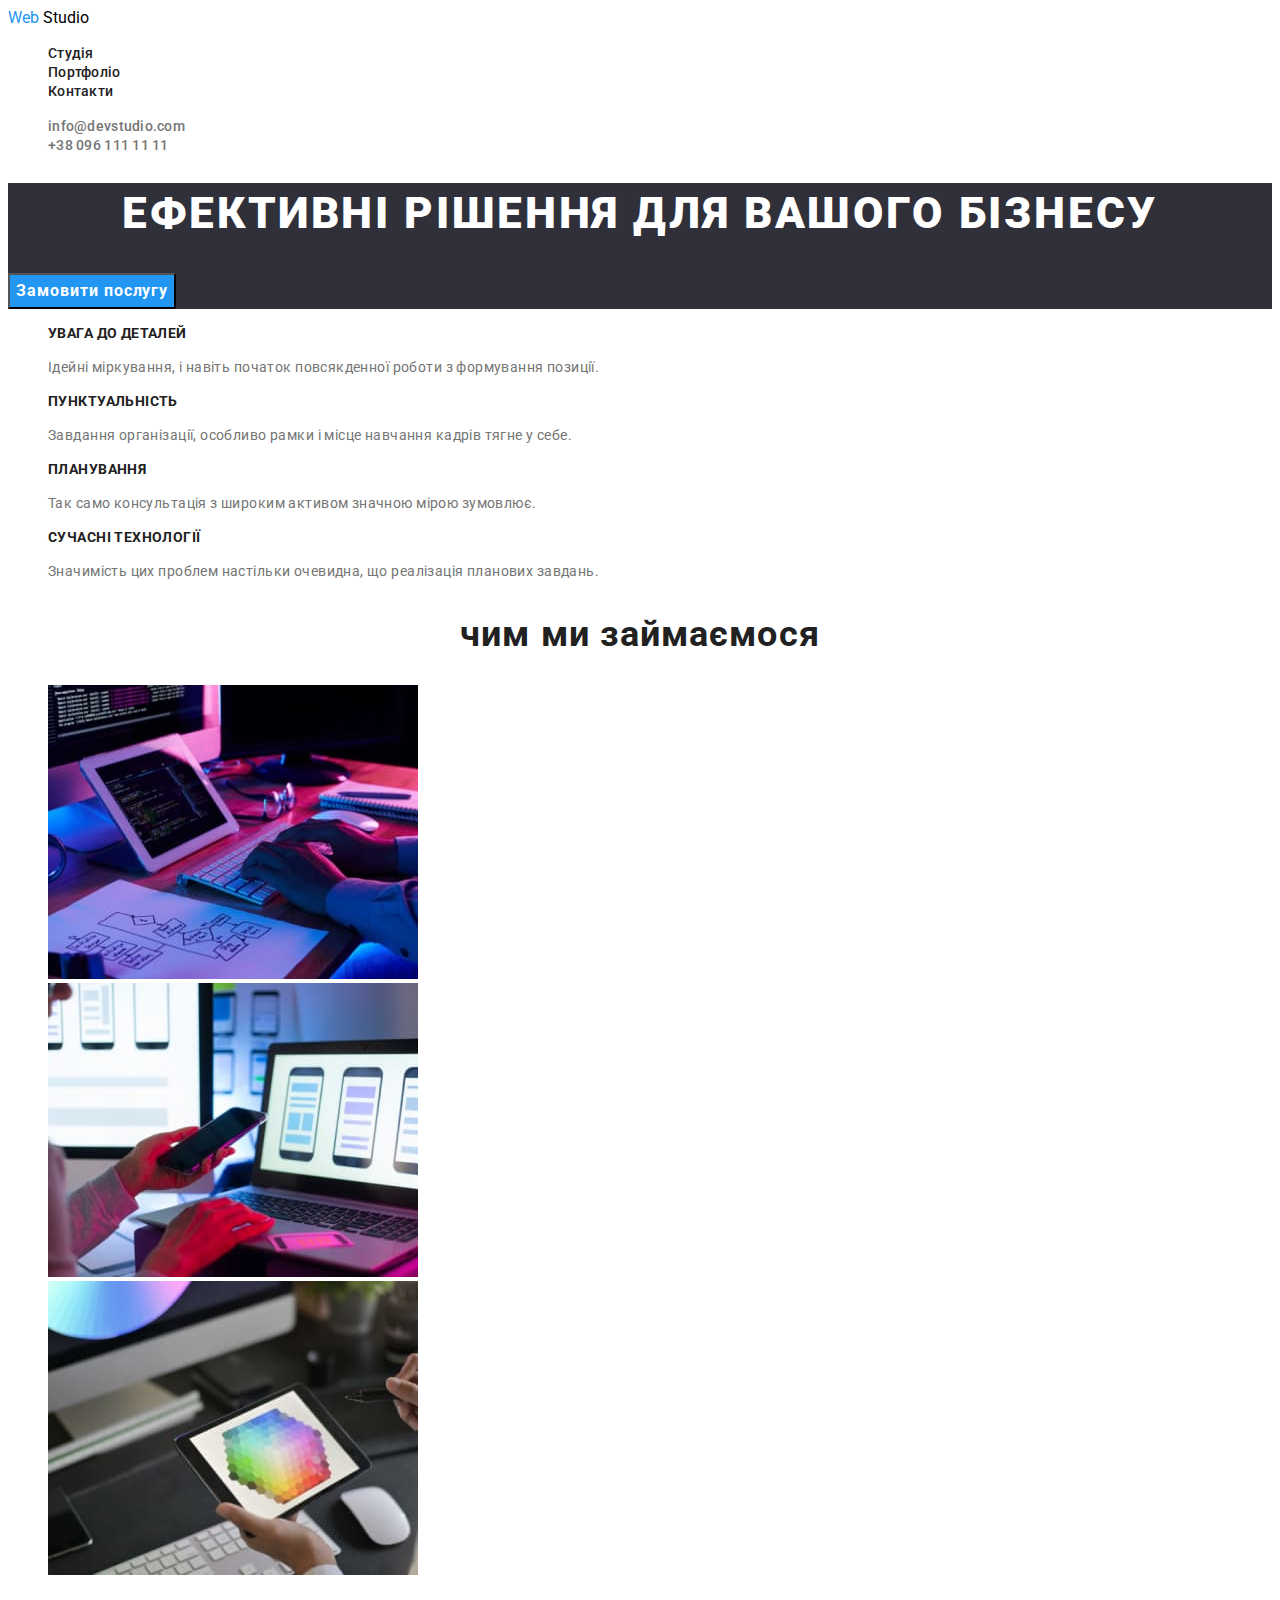
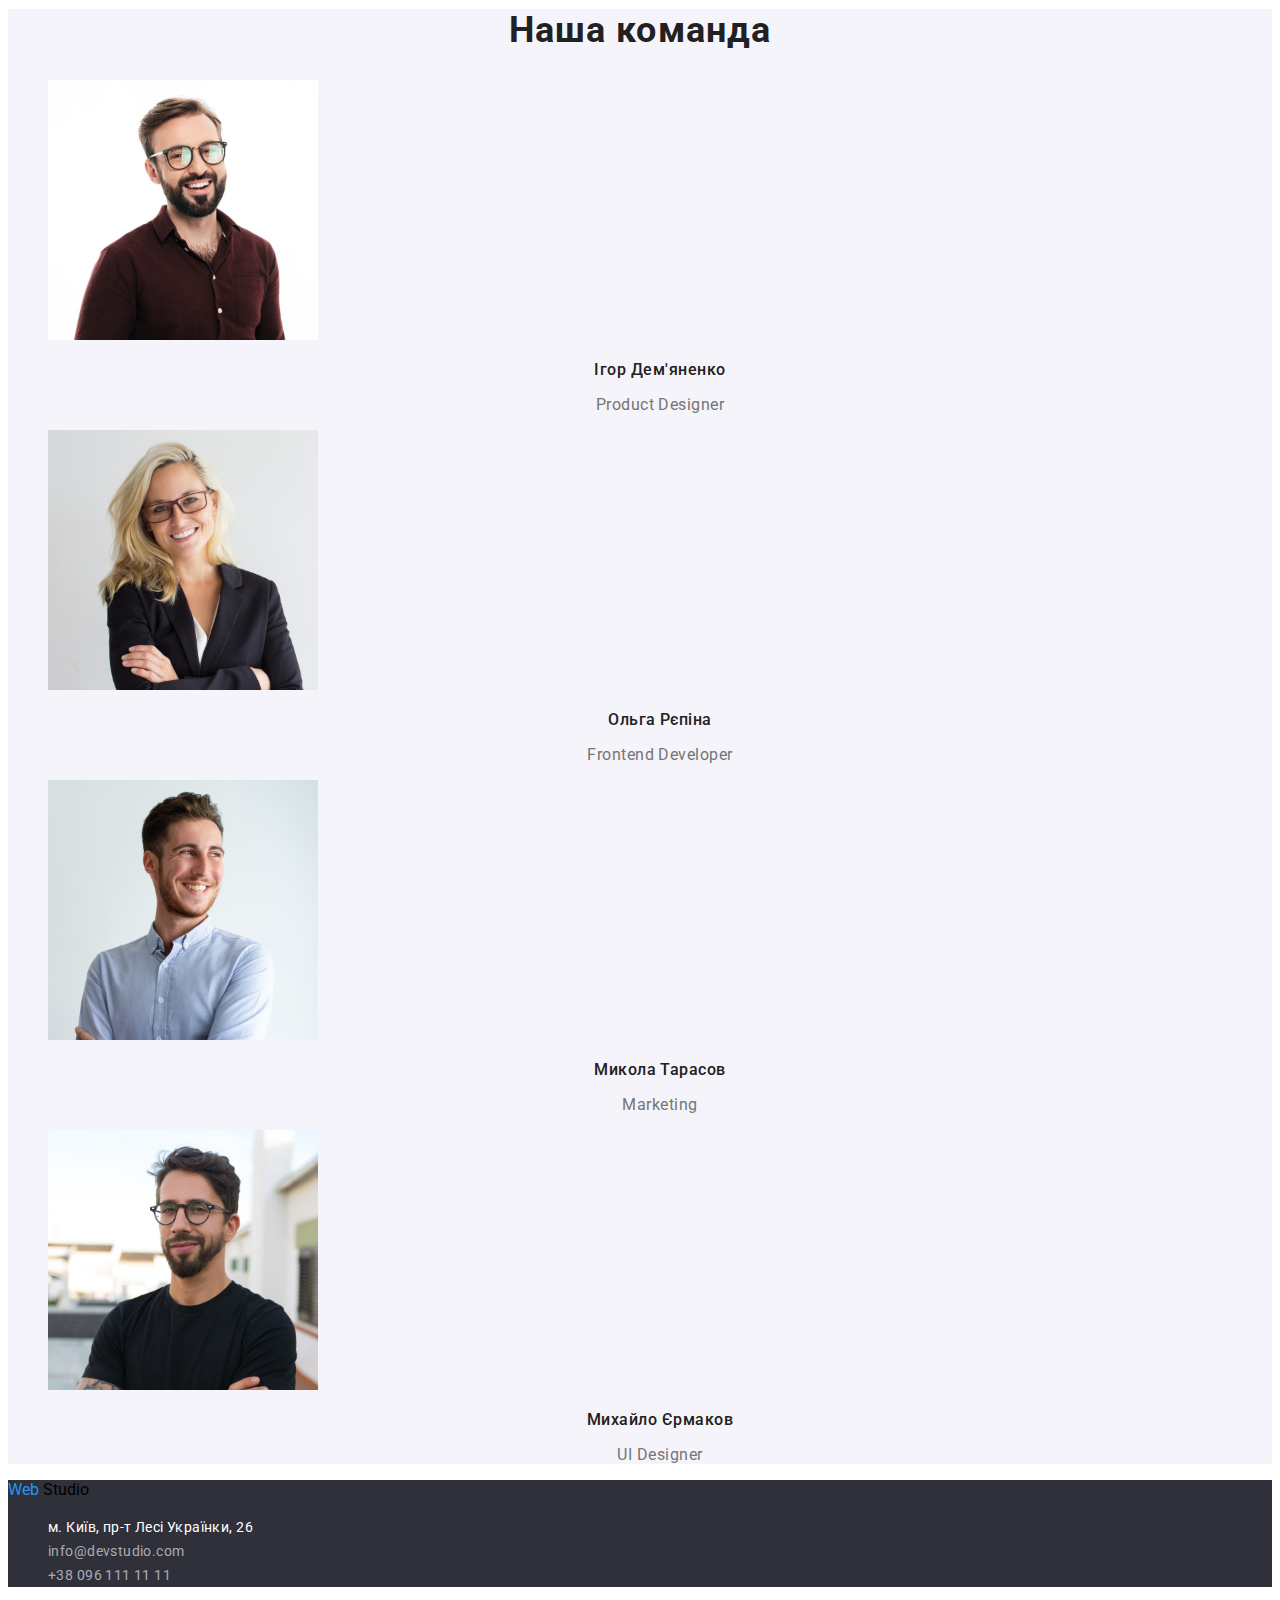
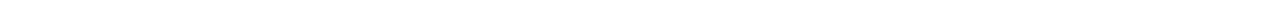
==== index.html @ f574fe93 "11/10/22" ====
<!DOCTYPE html>
<html lang="uk">

<head>
    <meta charset="UTF-8">
    <meta http-equiv="X-UA-Compatible" content="IE=edge">
    <meta name="viewport" content="width=device-width, initial-scale=1.0">
    <title>homework1</title>

    <link rel="preconnect" href="https://fonts.googleapis.com">
    <link rel="preconnect" href="https://fonts.gstatic.com" crossorigin>
    <link href="https://fonts.googleapis.com/css2?family=Raleway:wght@700&family=Roboto:wght@400;500;700;900&display=swap"
    rel="stylesheet">

    <link rel="stylesheet" href="./css/styles.css"/>
</head>

<body>
    <header>
            <a href="./index.html" class="logo">
                <span class="first-part">Web</span>
                <span class="last-part">Studio</span>

            </a>
            <nav class="header-nav">
            <ul class="nav-list list">

                <li class="header-nav-item">
                    <a href="./index.html" class="header-nav-link link"> Студія</a>
                </li>

                <li class="header-nav-item">
                    <a href="./index.html" class="header-nav-link link"> Портфоліо</a>
                </li>

                <li class="header-nav-item">
                    <a href="./index.html" class="header-nav-link link"> Контакти</a>
                </li>
            </ul>
        </nav>
        <ul>
            <li><a class="header-mail-link link" href="malito:info@devstudio.com">info@devstudio.com</a></li>
            <li><a class="header-tel-link link" href="tel:+380961111111"> +38 096 111 11 11</a></li>
        </ul>
    </header>
    <main>
        <section class="section-hero">
            <h1 class="hero-title-before">Ефективні рішення для вашого бізнесу</h1>
        <button class="header-btn btn" type="button">Замовити послугу</button>
        </section>

        <section>
            <ul>
                <li>
                    <h3 class="hero-title-after">УВАГА ДО ДЕТАЛЕЙ</h3>
                    <p class="hero-content">Ідейні міркування, і навіть початок повсякденної роботи з формування позиції.</p>
                </li>

                <li>
                    <h3 class="hero-title-after" >пунктуальність</h3>
                    <p class="hero-content"> Завдання організації, особливо рамки і місце навчання кадрів тягне у себе.</p>
                </li>

                <li>
                    <h3 class="hero-title-after">планування</h3>
                    <p class="hero-content">Так само консультація з широким активом значною мірою зумовлює.</p>
                </li>

                <li>
                    <h3 class="hero-title-after">сучасні технології</h3>
                    <p class="hero-content">Значимість цих проблем настільки очевидна, що реалізація планових завдань.</p>
                </li>
            </ul>
        </section>

        <section>
            <h2 class="about-title">чим ми займаємося</h2>
            <ul>
                <li>
                    <img src="./img/images/work1.jpg" alt="людина пише код" width="370">
                </li>
                <li>
                    <img src="./img/images/work2.jpg" alt="ноутбук з варіантами макетів" width="370">
                </li>
                <li>
                    <img src="./img/images/work3.jpg" alt="вибір кольорів на планшеті" width="370">
                </li>
            </ul>
        </section>

        <section class="section-team">
            <h2 class="about-title">Наша команда</h2>
            <ul>
                <li>
                    <img src="./img/images/designer.jpg" alt="Ігор Дем'яненко" width="270">
                    <h3 class="about-team">Ігор Дем'яненко</h3>
                    <p class="work-team">Product Designer</p>
                </li>
                <li>
                    <img src="./img/images/frontend.jpg" alt="Ольга Рєпіна" width="270">
                    <h3 class="about-team" >Ольга Рєпіна</h3>
                    <p class="work-team">Frontend Developer</p>
                </li>
                <li>
                    <img src="./img/images/marketing.jpg" alt="Микола Тарасов" width="270">
                    <h3 class="about-team" >Микола Тарасов</h3>
                    <p class="work-team">Marketing</p>
                </li>
                <li>
                    <img src="./img/images/uldesigner.jpg" alt="Михайло Єрмаков" width="270">
                    <h3 class="about-team">Михайло Єрмаков</h3>
                    <p class="work-team">UI Designer</p>
                </li>
            </ul>
        </section>
    </main>
    <footer class="about-contact">
        <a href="index.html" class="logo"></a>
        <span class="first-part">Web</span>
        <span class="last-part">Studio</span>
        <address>
            <ul class="about-contact">
                <li>
                    <a class="about-adress link" href="https://goo.gl/maps/bgWWVfz923jfPbvQA" target="_blank"
                        rel="noopener noreferrer nofollow">м. Київ, пр-т Лесі Українки, 26</a>
                </li>
                <li>
                <a class="about-mail link" href="malito:info@devstudio.com">info@devstudio.com</a>
                </li>
                <li>
                <a class="about-tel link" href="tel:+380961111111"> +38 096 111 11 11</a>
                </li>
            </ul>
        </address>
    </footer>
</body>

</html>
---- css/styles.css ----
/*GENERAL STYLES*/
body{
    font-family: 'Roboto', sans-serif;
}

ul{
    list-style: none;
}

a{
    text-decoration: none;
}



.header{
position: absolute;
    width: 1600px;
    height: 80px;
    left: 0px;
    top: 0px;

    background: #FFFFFF;
}

.header-nav-link{
font-family: 'Roboto';
    font-style: normal;
    font-weight: 500;
    font-size: 14px;
    line-height: 16px;
    letter-spacing: 0.02em;

    color: #212121;
}

.header-nav-link:hover,
.header-nav-link:focus {
    color: #2196F3
}

.first-part{
color:#2196F3
}

.last-part{
    color:#000000
}

.header-mail-link{
    font-family: 'Roboto';
        font-style: normal;
        font-weight: 500;
        font-size: 14px;
        line-height: 16px;
        letter-spacing: 0.02em;
    
        color: #757575;
    
}

.header-tel-link{
font-family: 'Roboto';
    font-style: normal;
    font-weight: 500;
    font-size: 14px;
    line-height: 16px;
    letter-spacing: 0.02em;

    color: #757575;
}
.header-mail-link:hover,
.header-mail-link:focus,
.header-tel-link:hover,
.header-tel-link:focus {
color: #2196F3
}



/*HERO*/
.hero-title-before{
    font-family: 'Roboto', sans-serif;
        font-style: normal;
        font-weight: 900;
        font-size: 44px;
        line-height: 60px;
        /* or 136% */
    
        text-align: center;
        letter-spacing: 0.06em;
        text-transform: uppercase;
    
        color: #FFFFFF;
}

.section-hero{
    background: #2F303A;
}

.hero-title-after{
        font-family: 'Roboto';
        font-style: normal;
        font-weight: 700;
        font-size: 14px;
        line-height: 16px;
        letter-spacing: 0.03em;
        text-transform: uppercase;
    
        color: #212121;
    }
    .hero-content{
        font-family: 'Roboto';
            font-style: normal;
            font-weight: 400;
            font-size: 14px;
            line-height: 24px;
            /* or 171% */
            letter-spacing: 0.03em;
        
            color: #757575;
    }

.header-btn {
    font-family: 'Roboto';
    font-style: normal;
    font-weight: 700;
    font-size: 16px;
    line-height: 30px;
    /* identical to box height, or 188% */

    display: flex;
    align-items: center;
    text-align: center;
    letter-spacing: 0.06em;

    color: #FFFFFF;
    background: #2196F3;
    cursor: pointer
}


/*ABOUt*/
.about-title{
    font-family: 'Roboto';
        font-style: normal;
        font-weight: 700;
        font-size: 36px;
        line-height: 42px;
        text-align: center;
        letter-spacing: 0.03em;
    
        color: #212121;
    
}

.about-team{
    font-family: 'Roboto';
        font-style: normal;
        font-weight: 500;
        font-size: 16px;
        line-height: 19px;
        /* identical to box height */
        text-align: center;
        letter-spacing: 0.03em;
    
        color: #212121;
}
.work-team{
    font-family: 'Roboto';
        font-style: normal;
        font-weight: 400;
        font-size: 16px;
        line-height: 19px;
        /* identical to box height */
        text-align: center;
        letter-spacing: 0.03em;
    
        color: #757575;
}
.section-team{
background: #F5F4FA;
}

.about-mail{
font-family: 'Roboto';
    font-style: normal;
    font-weight: 400;
    font-size: 14px;
    line-height: 24px;
    /* or 171% */
    letter-spacing: 0.03em;

    color: rgba(255, 255, 255, 0.6);
}
.about-tel{
    font-family: 'Roboto';
        font-style: normal;
        font-weight: 400;
        font-size: 14px;
        line-height: 24px;
        /* or 171% */
        letter-spacing: 0.03em;
    
        color: rgba(255, 255, 255, 0.6);      
}

.about-tel:hover, 
.about-tel:focus,
.about-mail:hover,
.about-mail:focus{
color: #2196F3;
}
.about-adress{
        font-family: 'Roboto';
        font-style: normal;
        font-weight: 400;
        font-size: 14px;
        line-height: 24px;
        /* or 171% */
        letter-spacing: 0.03em;
    
        color: #FFFFFF;
}
.about-contact{
    background: #2F303A;
}
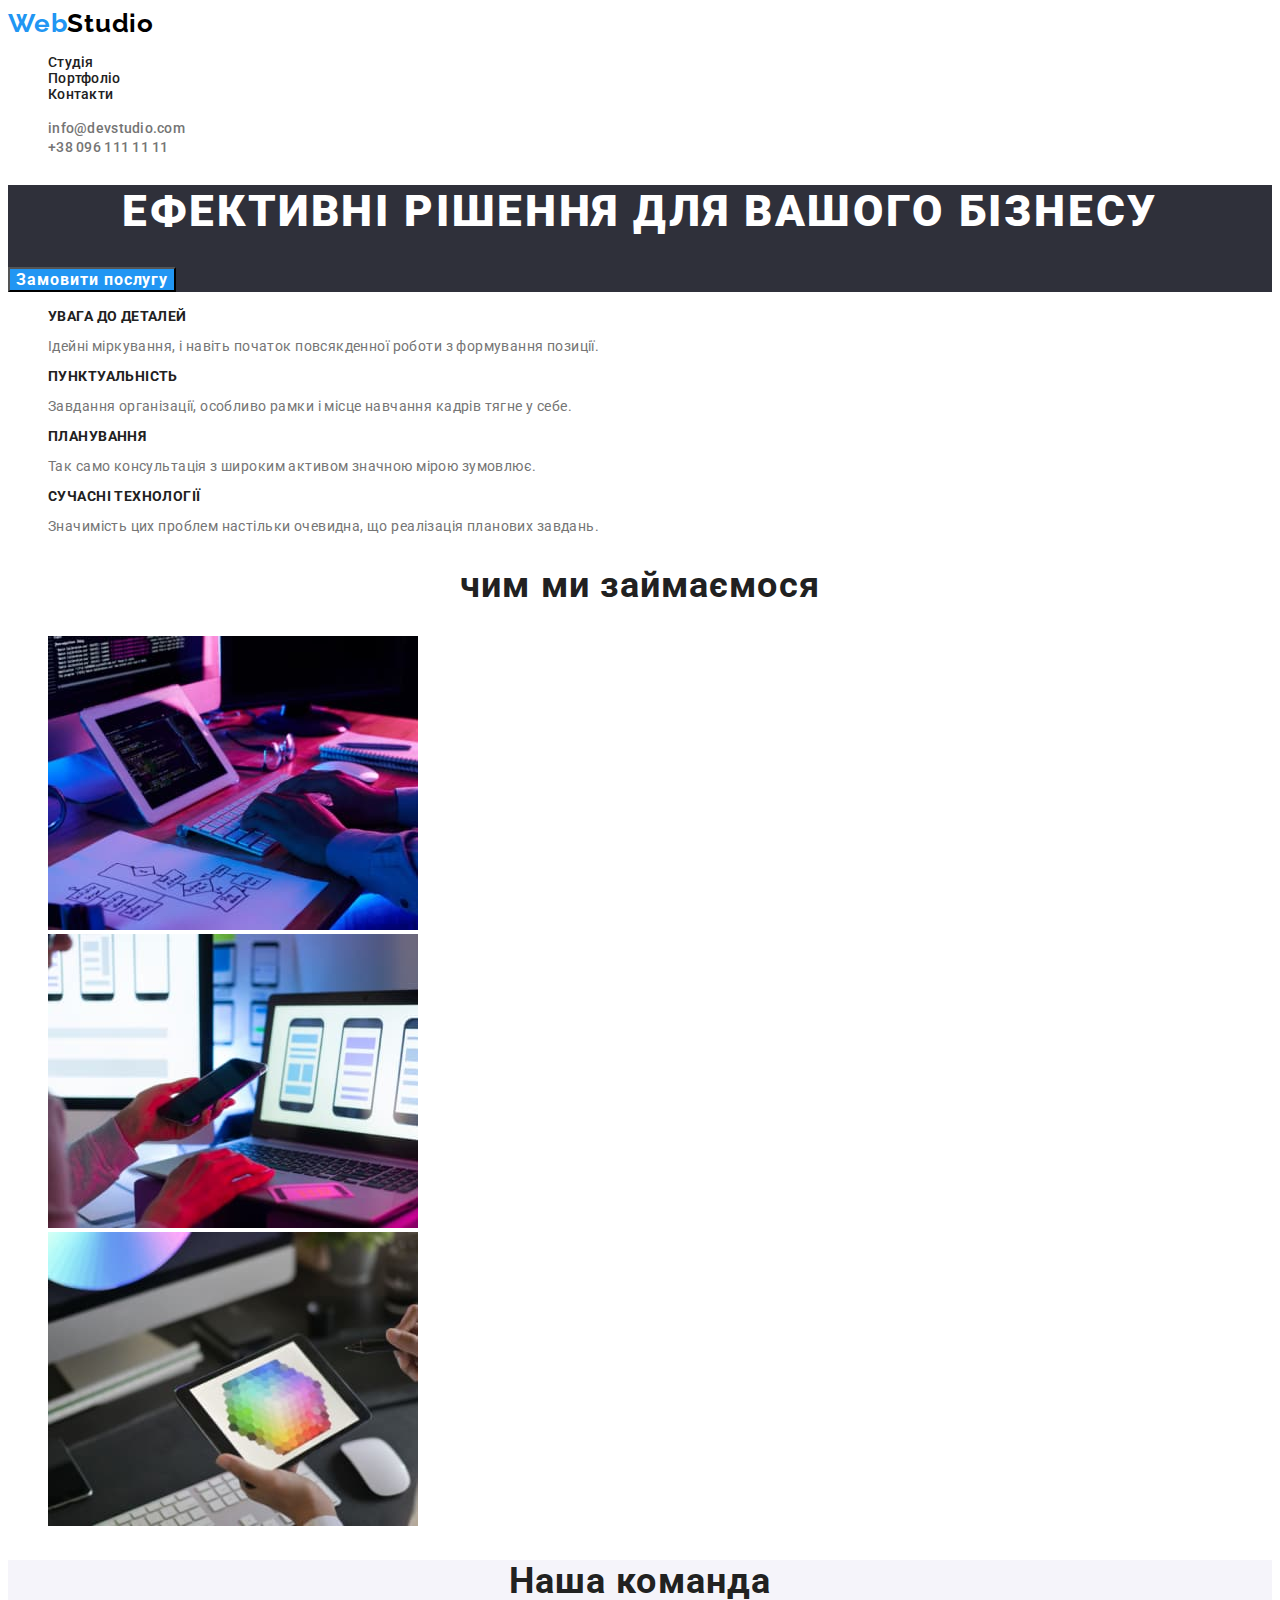
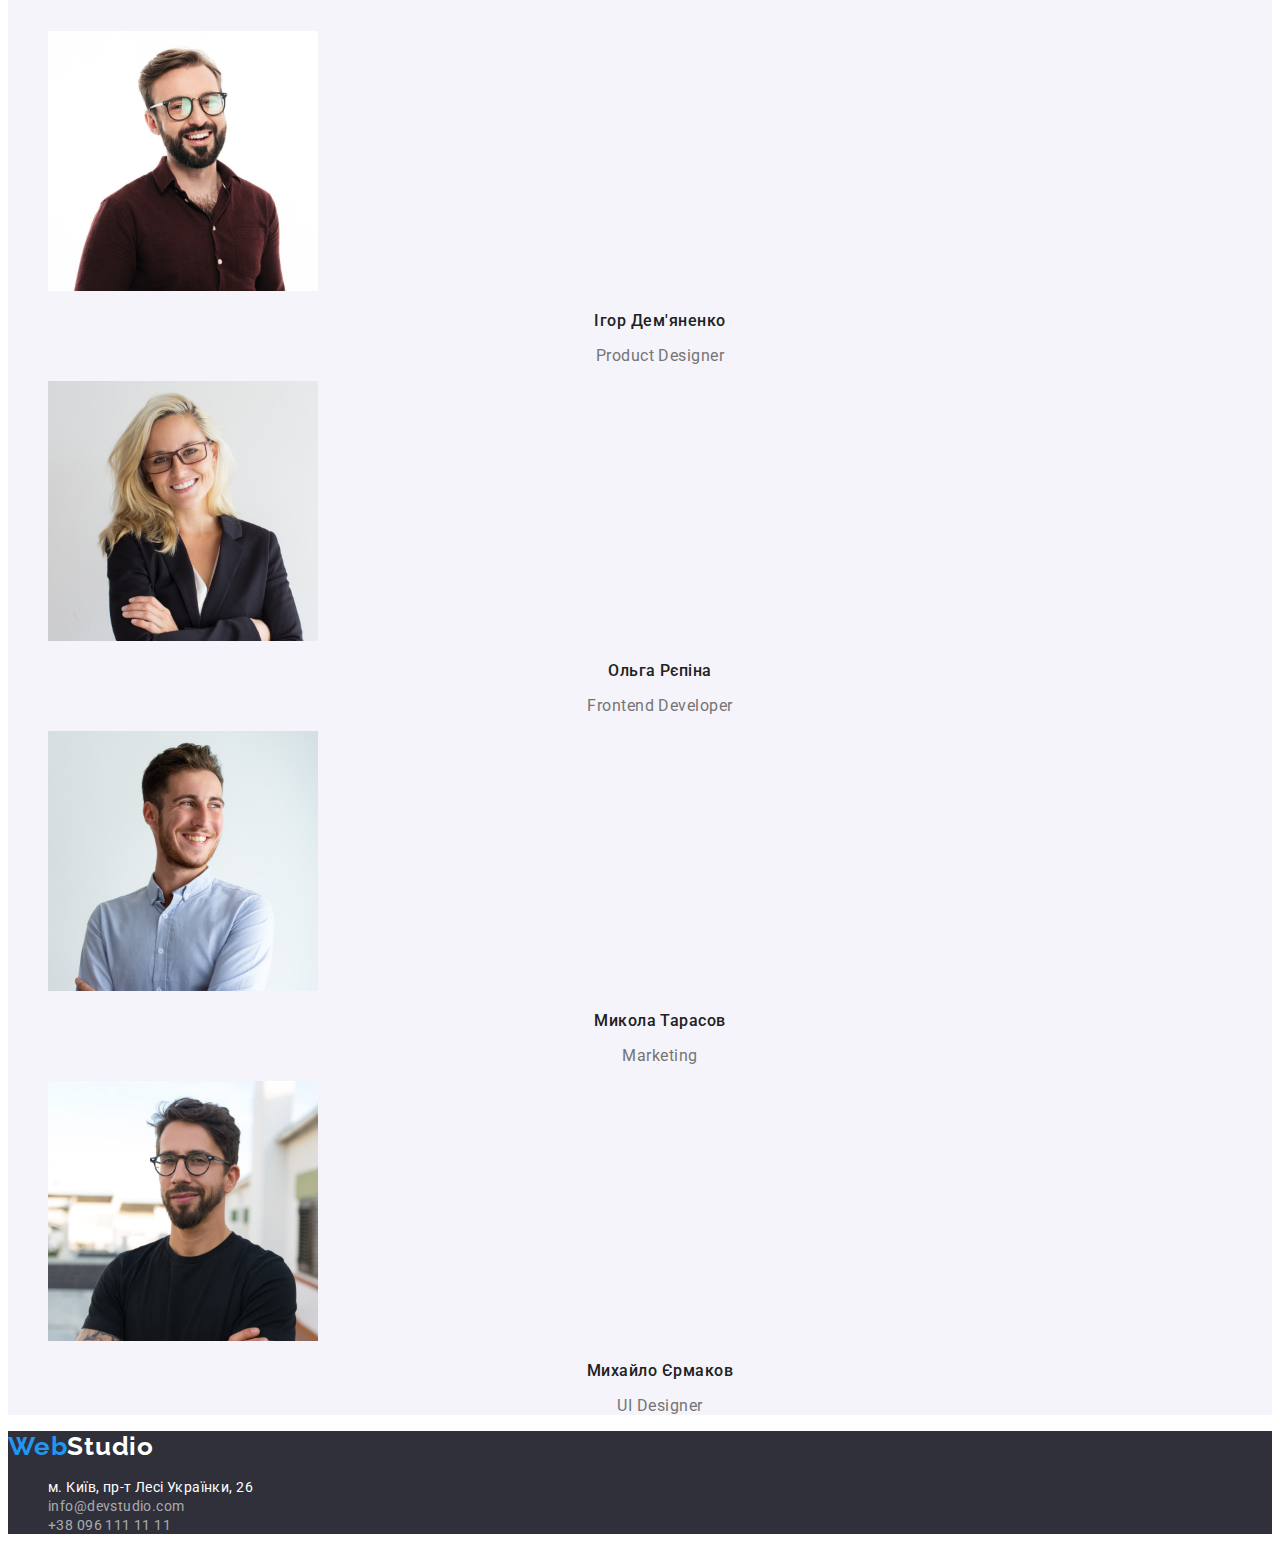
==== commit 166082ae: "update" ====
--- a/index.html
+++ b/index.html
@@ -17,24 +17,20 @@
 
 <body>
     <header>
-            <a href="./index.html" class="logo">
-                <span class="first-part">Web</span>
-                <span class="last-part">Studio</span>
-
-            </a>
+    <a class="first-part" href="./index.html"> Web<span class="last-part">Studio</span></a>
             <nav class="header-nav">
             <ul class="nav-list list">
 
-                <li class="header-nav-item">
-                    <a href="./index.html" class="header-nav-link link"> Студія</a>
+                <li class="header-link-item">
+                    <a href="./index.html" class="list-link-current link"> Студія</a>
                 </li>
 
-                <li class="header-nav-item">
-                    <a href="./index.html" class="header-nav-link link"> Портфоліо</a>
+                <li class="header-link-item">
+                    <a href="./portfolio.html" class="list-link link"> Портфоліо</a>
                 </li>
 
-                <li class="header-nav-item">
-                    <a href="./index.html" class="header-nav-link link"> Контакти</a>
+                <li class="header-link-item">
+                    <a href="./index.html" class="list-link link"> Контакти</a>
                 </li>
             </ul>
         </nav>
@@ -115,9 +111,7 @@
         </section>
     </main>
     <footer class="about-contact">
-        <a href="index.html" class="logo"></a>
-        <span class="first-part">Web</span>
-        <span class="last-part">Studio</span>
+        <a class="footer-web" href="./index.html"> Web<span class="footer-studio">Studio</span></a>
         <address>
             <ul class="about-contact">
                 <li>
--- a/css/styles.css
+++ b/css/styles.css
@@ -1,4 +1,10 @@
 /*GENERAL STYLES*/
+
+:root{
+    --second-font: 'Roboto', sans-serif;
+    --accent-color: #FFFFFF;
+    --link-hover-color: #2196F3;
+}
 body{
     font-family: 'Roboto', sans-serif;
 }
@@ -22,28 +28,62 @@
 
     background: #FFFFFF;
 }
-
-.header-nav-link{
-font-family: 'Roboto';
+.list-link-current {
+    text-decoration: none;
+    font-family: "Roboto", sans-serif;
     font-style: normal;
     font-weight: 500;
     font-size: 14px;
-    line-height: 16px;
+    line-height: calk (16/14);
     letter-spacing: 0.02em;
-
     color: #212121;
 }
 
-.header-nav-link:hover,
-.header-nav-link:focus {
+.header-link-item{
+font-family: 'Roboto';
+    font-style: normal;
+    font-weight: 500;
+    font-size: 14px;
+    line-height: calk (16/14);
+    letter-spacing: 0.02em;
+
+    color:#212121;
+}
+
+.header-link-item :hover,
+.header-link-item :focus {
     color: #2196F3
 }
 
+.list-link{
+font-family: 'Roboto';
+font-style: normal;
+font-weight: 500;
+font-size: 14px;
+line-height:  calk (16/14);
+letter-spacing: 0.02em;
+
+color: #212121;
+} 
 .first-part{
+    font-family: 'Raleway';
+        font-style: normal;
+        font-weight: 700;
+        font-size: 26px;
+        line-height: calk (31/26);
+        /* identical to box height */
+        letter-spacing: 0.03em;
 color:#2196F3
 }
 
 .last-part{
+    font-family: 'Raleway';
+        font-style: normal;
+        font-weight: 700;
+        font-size: 26px;
+        line-height:  calk (31/26);
+        /* identical to box height */
+        letter-spacing: 0.03em;
     color:#000000
 }
 
@@ -52,7 +92,7 @@
         font-style: normal;
         font-weight: 500;
         font-size: 14px;
-        line-height: 16px;
+        line-height: calk (16/14);
         letter-spacing: 0.02em;
     
         color: #757575;
@@ -64,7 +104,7 @@
     font-style: normal;
     font-weight: 500;
     font-size: 14px;
-    line-height: 16px;
+    line-height: calk (16/14);
     letter-spacing: 0.02em;
 
     color: #757575;
@@ -84,7 +124,7 @@
         font-style: normal;
         font-weight: 900;
         font-size: 44px;
-        line-height: 60px;
+        line-height:calk (60/44);
         /* or 136% */
     
         text-align: center;
@@ -103,7 +143,7 @@
         font-style: normal;
         font-weight: 700;
         font-size: 14px;
-        line-height: 16px;
+        line-height: calk (16/14);
         letter-spacing: 0.03em;
         text-transform: uppercase;
     
@@ -114,7 +154,7 @@
             font-style: normal;
             font-weight: 400;
             font-size: 14px;
-            line-height: 24px;
+            line-height: calk (24/14);
             /* or 171% */
             letter-spacing: 0.03em;
         
@@ -126,7 +166,7 @@
     font-style: normal;
     font-weight: 700;
     font-size: 16px;
-    line-height: 30px;
+    line-height: calk (30/16);
     /* identical to box height, or 188% */
 
     display: flex;
@@ -146,7 +186,7 @@
         font-style: normal;
         font-weight: 700;
         font-size: 36px;
-        line-height: 42px;
+        line-height:  calk (42/36);
         text-align: center;
         letter-spacing: 0.03em;
     
@@ -159,7 +199,7 @@
         font-style: normal;
         font-weight: 500;
         font-size: 16px;
-        line-height: 19px;
+        line-height: calk (19/16);
         /* identical to box height */
         text-align: center;
         letter-spacing: 0.03em;
@@ -171,7 +211,7 @@
         font-style: normal;
         font-weight: 400;
         font-size: 16px;
-        line-height: 19px;
+        line-height: calk (19/16);
         /* identical to box height */
         text-align: center;
         letter-spacing: 0.03em;
@@ -187,7 +227,7 @@
     font-style: normal;
     font-weight: 400;
     font-size: 14px;
-    line-height: 24px;
+    line-height: calk (24/14);
     /* or 171% */
     letter-spacing: 0.03em;
 
@@ -198,7 +238,7 @@
         font-style: normal;
         font-weight: 400;
         font-size: 14px;
-        line-height: 24px;
+        line-height: calk 24/14;
         /* or 171% */
         letter-spacing: 0.03em;
     
@@ -216,7 +256,7 @@
         font-style: normal;
         font-weight: 400;
         font-size: 14px;
-        line-height: 24px;
+        line-height: calk (24/14);
         /* or 171% */
         letter-spacing: 0.03em;
     
@@ -224,4 +264,27 @@
 }
 .about-contact{
     background: #2F303A;
+}
+
+.footer-web{
+    font-family: 'Raleway';
+        font-style: normal;
+        font-weight: 700;
+        font-size: 26px;
+        line-height: calk (31/26);
+        /* identical to box height */
+        letter-spacing: 0.03em;
+    
+        color: #2196F3;
+}
+.footer-studio{
+    font-family: 'Raleway';
+        font-style: normal;
+        font-weight: 700;
+        font-size: 26px;
+        line-height:  calk (31/26);
+        /* identical to box height */
+        letter-spacing: 0.03em;
+    
+        color:#FFFFFF;
 }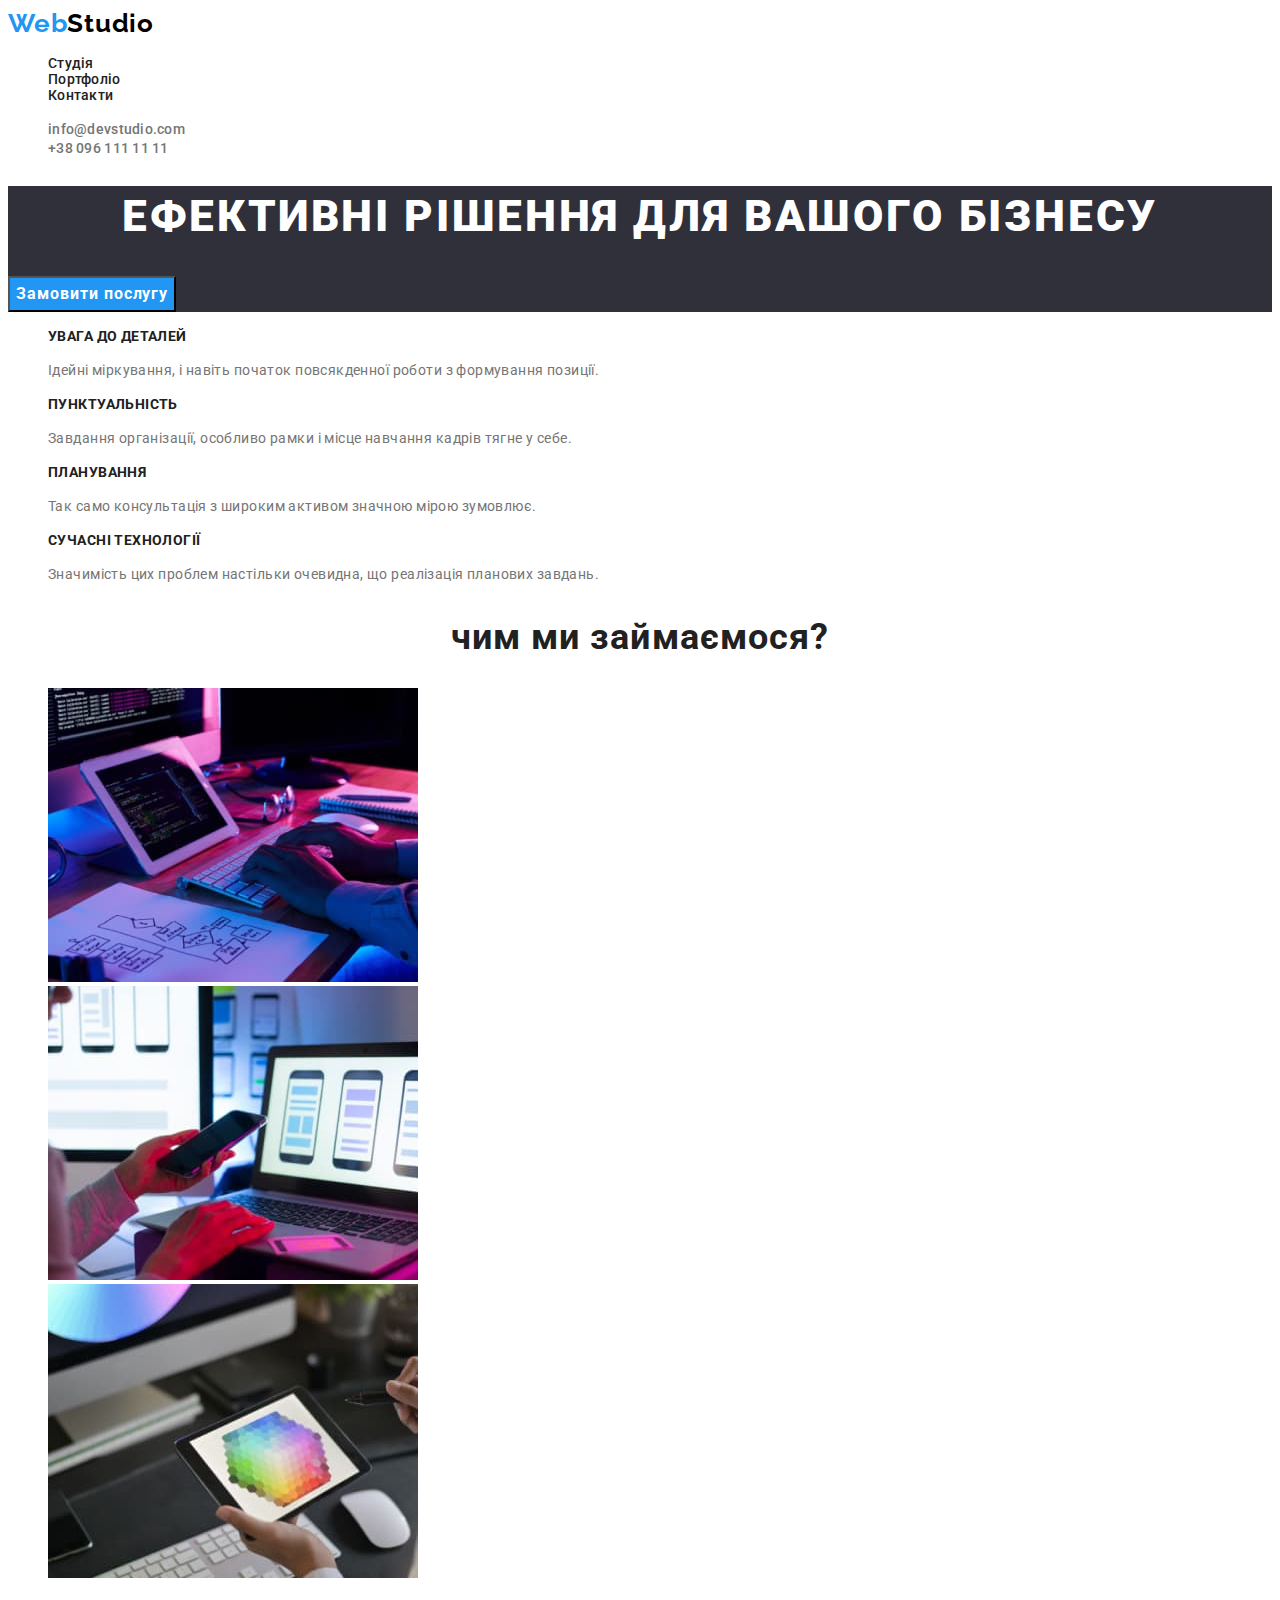
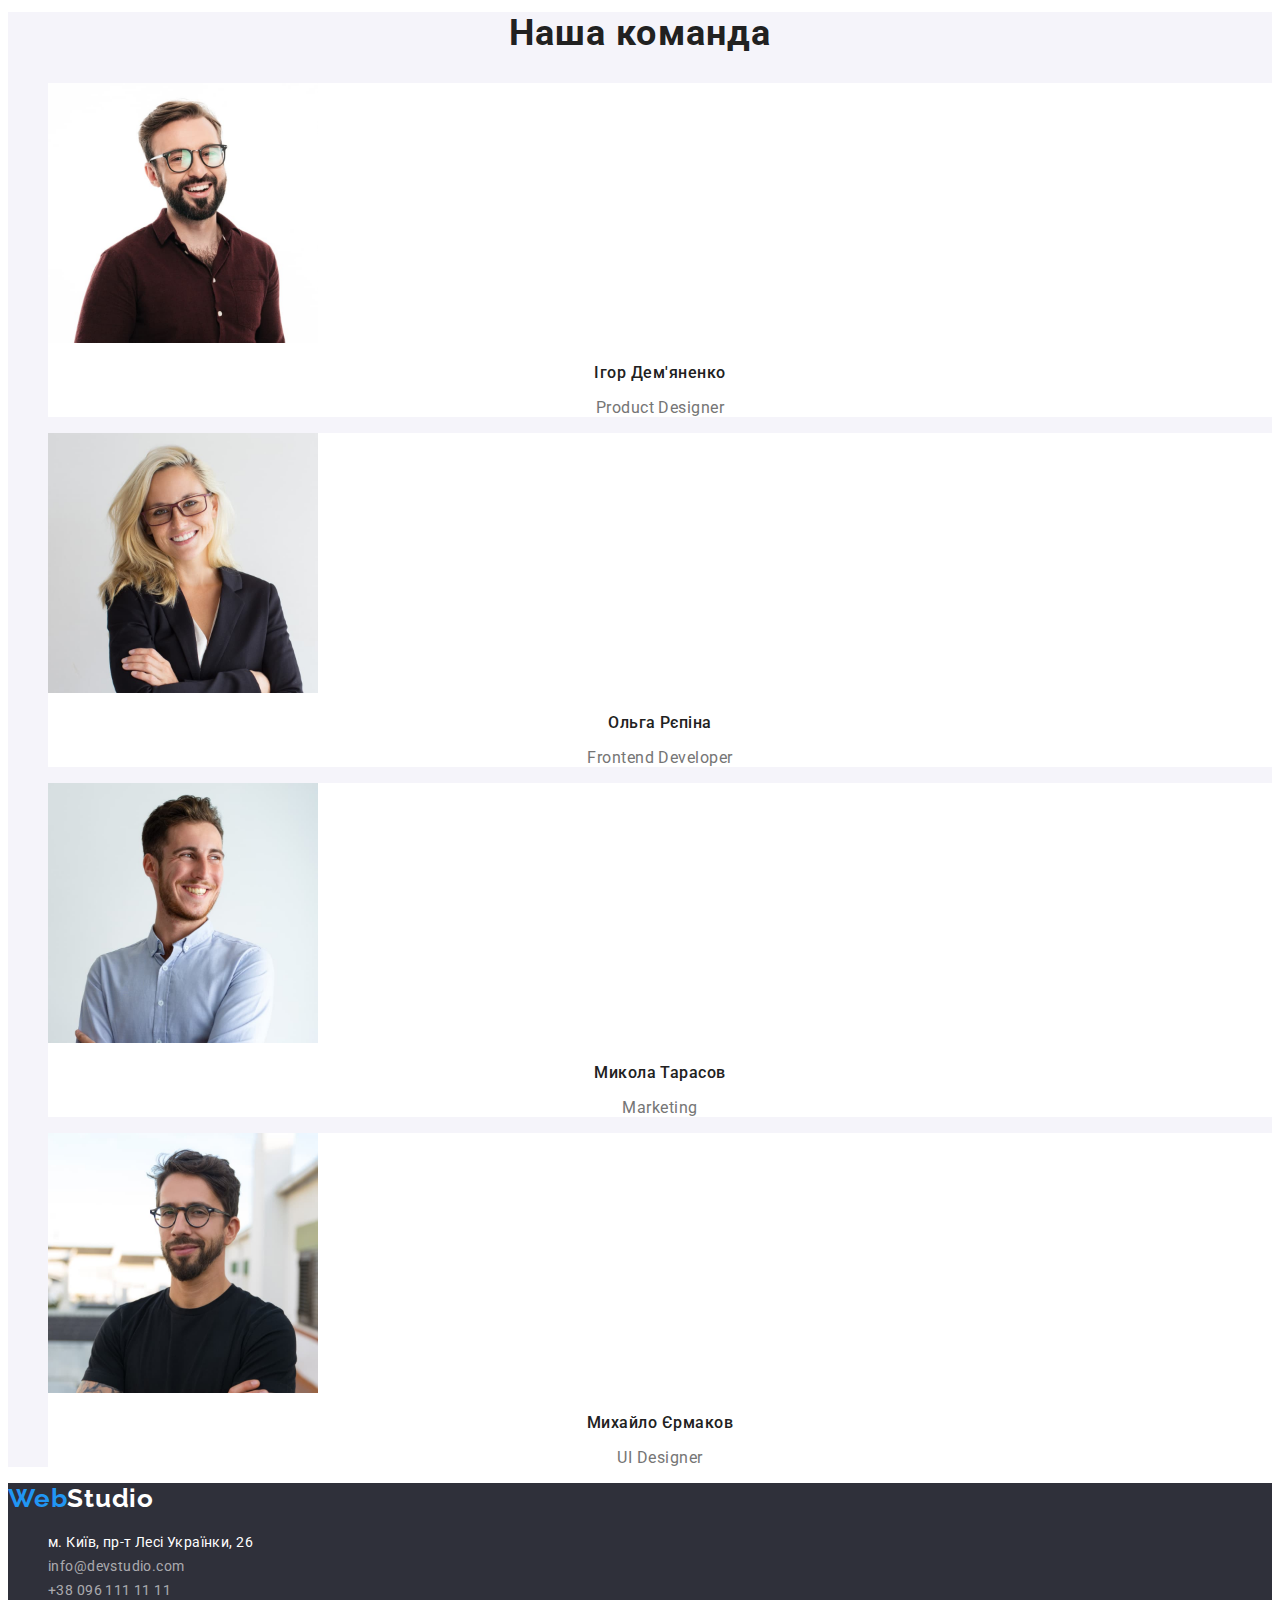
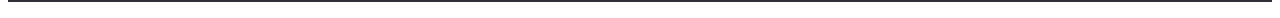
==== commit eba56903: "update 12.10.22" ====
--- a/index.html
+++ b/index.html
@@ -16,7 +16,7 @@
 </head>
 
 <body>
-    <header>
+    <header class="header-color">
     <a class="first-part" href="./index.html"> Web<span class="last-part">Studio</span></a>
             <nav class="header-nav">
             <ul class="nav-list list">
@@ -47,22 +47,22 @@
 
         <section>
             <ul>
-                <li>
-                    <h3 class="hero-title-after">УВАГА ДО ДЕТАЛЕЙ</h3>
+                <li class="section-color">
+                    <h3 class="hero-title-after">увага до деталей</h3>
                     <p class="hero-content">Ідейні міркування, і навіть початок повсякденної роботи з формування позиції.</p>
                 </li>
-
-                <li>
+ 
+                <li class="section-color">
                     <h3 class="hero-title-after" >пунктуальність</h3>
                     <p class="hero-content"> Завдання організації, особливо рамки і місце навчання кадрів тягне у себе.</p>
                 </li>
 
-                <li>
+                <li class="section-color">
                     <h3 class="hero-title-after">планування</h3>
                     <p class="hero-content">Так само консультація з широким активом значною мірою зумовлює.</p>
                 </li>
 
-                <li>
+                <li class="section-color">
                     <h3 class="hero-title-after">сучасні технології</h3>
                     <p class="hero-content">Значимість цих проблем настільки очевидна, що реалізація планових завдань.</p>
                 </li>
@@ -70,15 +70,15 @@
         </section>
 
         <section>
-            <h2 class="about-title">чим ми займаємося</h2>
+            <h2 class="about-title">чим ми займаємося?</h2>
             <ul>
-                <li>
+                <li class="section-color">
                     <img src="./img/images/work1.jpg" alt="людина пише код" width="370">
                 </li>
-                <li>
+                <li class="section-color">
                     <img src="./img/images/work2.jpg" alt="ноутбук з варіантами макетів" width="370">
                 </li>
-                <li>
+                <li class="section-color">
                     <img src="./img/images/work3.jpg" alt="вибір кольорів на планшеті" width="370">
                 </li>
             </ul>
@@ -87,22 +87,22 @@
         <section class="section-team">
             <h2 class="about-title">Наша команда</h2>
             <ul>
-                <li>
+                <li class="section-color">
                     <img src="./img/images/designer.jpg" alt="Ігор Дем'яненко" width="270">
                     <h3 class="about-team">Ігор Дем'яненко</h3>
                     <p class="work-team">Product Designer</p>
                 </li>
-                <li>
+                <li class="section-color">
                     <img src="./img/images/frontend.jpg" alt="Ольга Рєпіна" width="270">
                     <h3 class="about-team" >Ольга Рєпіна</h3>
                     <p class="work-team">Frontend Developer</p>
                 </li>
-                <li>
+                <li class="section-color">
                     <img src="./img/images/marketing.jpg" alt="Микола Тарасов" width="270">
                     <h3 class="about-team" >Микола Тарасов</h3>
                     <p class="work-team">Marketing</p>
                 </li>
-                <li>
+                <li class="section-color">
                     <img src="./img/images/uldesigner.jpg" alt="Михайло Єрмаков" width="270">
                     <h3 class="about-team">Михайло Єрмаков</h3>
                     <p class="work-team">UI Designer</p>
--- a/css/styles.css
+++ b/css/styles.css
@@ -1,11 +1,21 @@
 /*GENERAL STYLES*/
 
-:root{
+:root {
     --second-font: 'Roboto', sans-serif;
-    --accent-color: #FFFFFF;
-    --link-hover-color: #2196F3;
-}
+    --main-color: #212121;
+    --second-color: #757575;
+    --background-color: #FFFFFF;
+    --second-backgroundcolor: #2F303A;
+    --accent-color: #2196F3;
+    --background-color-current: #188CE8;
+    --background-color-team: #F5F4FA;
+    --black-color: #000000;
+    --white-color: #FFFFFF;
+    --mailtel-color: rgba(255, 255, 255, 0.6);
+}
+
 body{
+   background-color: var(--white-color);
     font-family: 'Roboto', sans-serif;
 }
 
@@ -26,135 +36,129 @@
     left: 0px;
     top: 0px;
 
-    background: #FFFFFF;
+    background-color: var(--white-color);
 }
 .list-link-current {
     text-decoration: none;
     font-family: "Roboto", sans-serif;
-    font-style: normal;
     font-weight: 500;
     font-size: 14px;
-    line-height: calk (16/14);
+    line-height: calc(16/14);
     letter-spacing: 0.02em;
-    color: #212121;
+    color: var(--main-color);
 }
 
 .header-link-item{
-font-family: 'Roboto';
-    font-style: normal;
+    font-family: 'Roboto',sans-serif;
     font-weight: 500;
     font-size: 14px;
-    line-height: calk (16/14);
+    line-height: calc(16/14);
     letter-spacing: 0.02em;
 
-    color:#212121;
+    color: var(--main-color);
 }
 
 .header-link-item :hover,
 .header-link-item :focus {
-    color: #2196F3
+    color: var(--accent-color);
+}
+.header-color{ 
+    background-color: var(--white-color);
 }
 
 .list-link{
-font-family: 'Roboto';
-font-style: normal;
+font-family: 'Roboto',sans-serif;
 font-weight: 500;
 font-size: 14px;
-line-height:  calk (16/14);
+line-height:  calc(16/14);
 letter-spacing: 0.02em;
 
-color: #212121;
+color: var(--main-color);
 } 
 .first-part{
-    font-family: 'Raleway';
-        font-style: normal;
-        font-weight: 700;
-        font-size: 26px;
-        line-height: calk (31/26);
-        /* identical to box height */
-        letter-spacing: 0.03em;
-color:#2196F3
+        font-family: 'Raleway',sans-serif;
+        font-weight: 700;
+        font-size: 26px;
+        line-height: calc(31/26);
+        /* identical to box height */
+        letter-spacing: 0.03em;
+color: var(--accent-color);
 }
 
 .last-part{
-    font-family: 'Raleway';
-        font-style: normal;
-        font-weight: 700;
-        font-size: 26px;
-        line-height:  calk (31/26);
-        /* identical to box height */
-        letter-spacing: 0.03em;
-    color:#000000
+        font-family: 'Raleway',sans-serif;
+        font-weight: 700;
+        font-size: 26px;
+        line-height:  calc(31/26);
+        /* identical to box height */
+        letter-spacing: 0.03em;
+    color: var(--black-color);
 }
 
 .header-mail-link{
-    font-family: 'Roboto';
-        font-style: normal;
+        font-family: 'Roboto',sans-serif;
         font-weight: 500;
         font-size: 14px;
-        line-height: calk (16/14);
+        line-height: calc(16/14);
         letter-spacing: 0.02em;
     
-        color: #757575;
+        color: var(--second-color);
     
 }
 
 .header-tel-link{
-font-family: 'Roboto';
-    font-style: normal;
+    font-family: 'Roboto',sans-serif;
     font-weight: 500;
     font-size: 14px;
-    line-height: calk (16/14);
+    line-height: calc(16/14);
     letter-spacing: 0.02em;
 
-    color: #757575;
+    color: var(--second-color);
 }
 .header-mail-link:hover,
 .header-mail-link:focus,
 .header-tel-link:hover,
 .header-tel-link:focus {
-color: #2196F3
+color: var(--accent-color);
 }
 
 
 
 /*HERO*/
 .hero-title-before{
-    font-family: 'Roboto', sans-serif;
-        font-style: normal;
+        font-family: 'Roboto', sans-serif;
         font-weight: 900;
         font-size: 44px;
-        line-height:calk (60/44);
+        line-height:calc(60/44);
         /* or 136% */
     
         text-align: center;
         letter-spacing: 0.06em;
         text-transform: uppercase;
     
-        color: #FFFFFF;
+        color: var(--background-color);
 }
 
 .section-hero{
-    background: #2F303A;
-}
+    background-color: var(--second-backgroundcolor);
+}
+
 
 .hero-title-after{
-        font-family: 'Roboto';
-        font-style: normal;
-        font-weight: 700;
-        font-size: 14px;
-        line-height: calk (16/14);
+        font-family: 'Roboto',sans-serif;
+        font-weight: 700;
+        font-size: 14px;
+        line-height: calc(16/14);
         letter-spacing: 0.03em;
         text-transform: uppercase;
     
-        color: #212121;
+        color: var(--main-color);
     }
     .hero-content{
-        font-family: 'Roboto';
-            font-style: normal;
+            font-family: 'Roboto',sans-serif;
             font-weight: 400;
             font-size: 14px;
-            line-height: calk (24/14);
+            line-height: calc(24/14);
             /* or 171% */
             letter-spacing: 0.03em;
         
@@ -162,11 +166,10 @@
     }
 
 .header-btn {
-    font-family: 'Roboto';
-    font-style: normal;
+    font-family: 'Roboto',sans-serif;
     font-weight: 700;
     font-size: 16px;
-    line-height: calk (30/16);
+    line-height: calc(30/16);
     /* identical to box height, or 188% */
 
     display: flex;
@@ -174,117 +177,123 @@
     text-align: center;
     letter-spacing: 0.06em;
 
-    color: #FFFFFF;
-    background: #2196F3;
+    color: var(--white-color);
+  background-color: var(--accent-color);
     cursor: pointer
 }
+
+.header-btn:hover,
+.header-btn:focus
+{
+background-color: var(--second-color);
+}
+
 
 
 /*ABOUt*/
 .about-title{
-    font-family: 'Roboto';
-        font-style: normal;
+        font-family: 'Roboto',sans-serif;
         font-weight: 700;
         font-size: 36px;
-        line-height:  calk (42/36);
-        text-align: center;
-        letter-spacing: 0.03em;
-    
-        color: #212121;
-    
+        line-height:  calc(42/36);
+        text-align: center;
+        letter-spacing: 0.03em;
+    color: var(--main-color);
+    
+}
+.section-color{
+background-color: var(--background-color);
 }
 
 .about-team{
-    font-family: 'Roboto';
-        font-style: normal;
+        font-family: 'Roboto',sans-serif;
         font-weight: 500;
         font-size: 16px;
-        line-height: calk (19/16);
-        /* identical to box height */
-        text-align: center;
-        letter-spacing: 0.03em;
-    
-        color: #212121;
+        line-height: calc(19/16);
+        /* identical to box height */
+        text-align: center;
+        letter-spacing: 0.03em;
+    
+      color: var(--main-color);
 }
 .work-team{
-    font-family: 'Roboto';
+        font-family: 'Roboto',sans-serif;
+        font-weight: 400;
+        font-size: 16px;
+        line-height: calc(19/16);
+        /* identical to box height */
+        text-align: center;
+        letter-spacing: 0.03em;
+    
+   color: var(--second-color);
+}
+.section-team{
+background-color: var(--background-color-team);
+}
+
+.about-mail{
+    font-family: 'Roboto',sans-serif;
+    font-style: normal;
+    font-weight: 400;
+    font-size: 14px;
+    line-height: calc(24/14);
+    /* or 171% */
+    letter-spacing: 0.03em;
+
+    color: rgba(255, 255, 255, 0.6);
+}
+.about-tel{
+        font-family: 'Roboto',sans-serif;
         font-style: normal;
         font-weight: 400;
-        font-size: 16px;
-        line-height: calk (19/16);
-        /* identical to box height */
-        text-align: center;
-        letter-spacing: 0.03em;
-    
-        color: #757575;
-}
-.section-team{
-background: #F5F4FA;
-}
-
-.about-mail{
-font-family: 'Roboto';
-    font-style: normal;
-    font-weight: 400;
-    font-size: 14px;
-    line-height: calk (24/14);
-    /* or 171% */
-    letter-spacing: 0.03em;
-
-    color: rgba(255, 255, 255, 0.6);
-}
-.about-tel{
-    font-family: 'Roboto';
-        font-style: normal;
-        font-weight: 400;
-        font-size: 14px;
-        line-height: calk 24/14;
+        font-size: 14px;
+        line-height: calc(24/14);
         /* or 171% */
         letter-spacing: 0.03em;
     
-        color: rgba(255, 255, 255, 0.6);      
+        color: var(--mailtel-color);    
 }
 
 .about-tel:hover, 
 .about-tel:focus,
 .about-mail:hover,
-.about-mail:focus{
-color: #2196F3;
+.about-mail:focus,
+.about-adress:hover
+{
+color: var(--accent-color);
 }
 .about-adress{
-        font-family: 'Roboto';
-        font-style: normal;
+        font-family:'Roboto',sans-serif;
+        font-style:normal;
         font-weight: 400;
         font-size: 14px;
-        line-height: calk (24/14);
+        line-height:calc(24/14);
         /* or 171% */
         letter-spacing: 0.03em;
-    
-        color: #FFFFFF;
+        color: var(--background-color);
+
 }
 .about-contact{
-    background: #2F303A;
+   background-color: var(--second-backgroundcolor);
 }
 
 .footer-web{
-    font-family: 'Raleway';
-        font-style: normal;
-        font-weight: 700;
-        font-size: 26px;
-        line-height: calk (31/26);
-        /* identical to box height */
-        letter-spacing: 0.03em;
-    
-        color: #2196F3;
+        font-family: 'Raleway',sans-serif;
+        font-weight: 700;
+        font-size: 26px;
+        line-height: calc(31/26);
+        /* identical to box height */
+        letter-spacing: 0.03em;
+    
+        color: var(--accent-color);
 }
 .footer-studio{
-    font-family: 'Raleway';
-        font-style: normal;
-        font-weight: 700;
-        font-size: 26px;
-        line-height:  calk (31/26);
-        /* identical to box height */
-        letter-spacing: 0.03em;
-    
-        color:#FFFFFF;
+        font-family: 'Raleway',sans-serif;
+        font-weight: 700;
+        font-size: 26px;
+        line-height:  calc(31/26);
+        /* identical to box height */
+        letter-spacing: 0.03em;
+    
+        color: var(--background-color);
 }